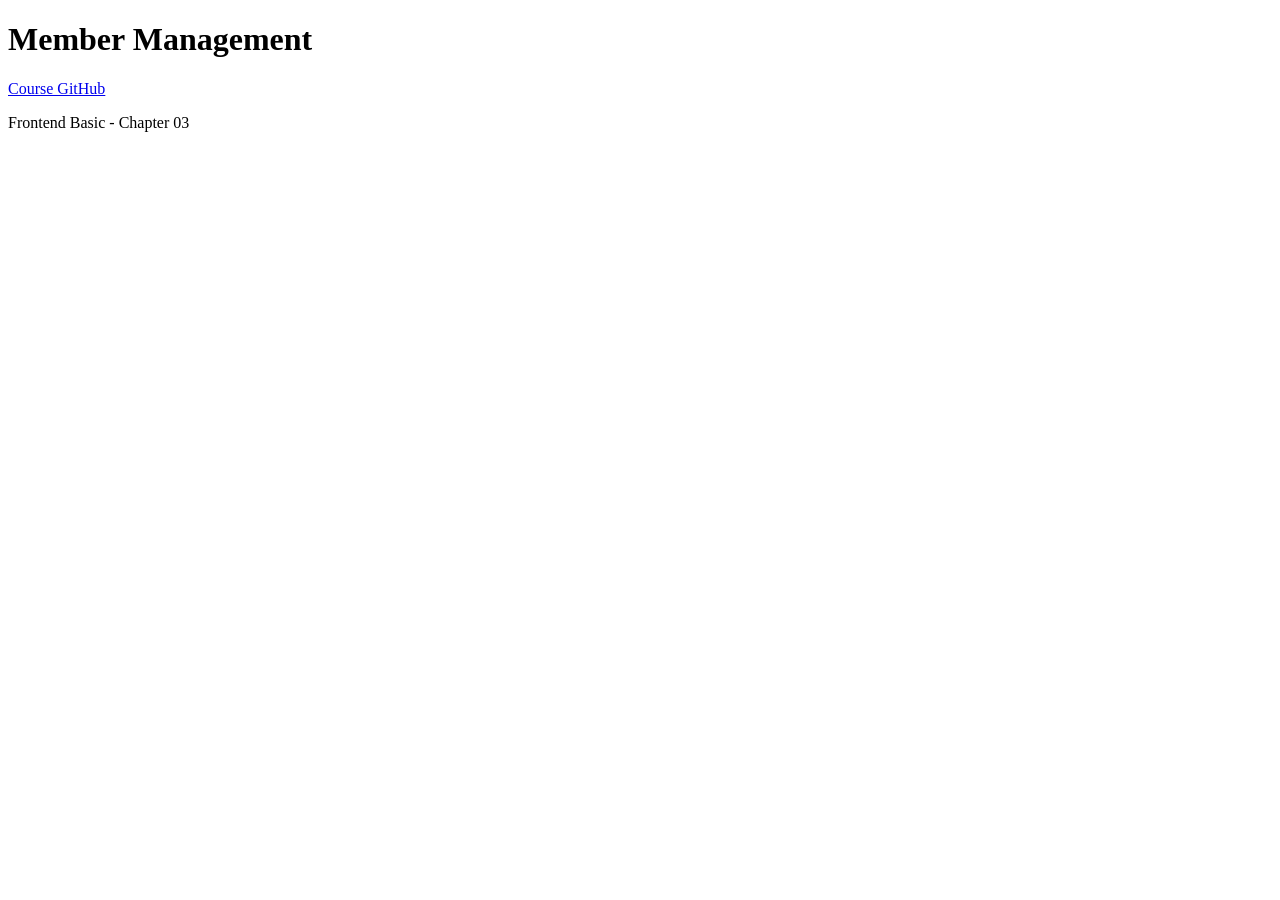
==== practice/phase01/chapter03/index.html @ 2ac11b63 "changed_web_course" ====
<!DOCTYPE html>
<html lang="ko">
<head>
    <meta charset="UTF-8">
    <meta name="viewport" content="width=device-width, initial-scale=1.0">
    <title>Member Management</title>
</head>
<body>
    <header>
        <h1>Member Management</h1>
        <nav>
            <a href="https://github.com/GilbertMoon/fullstack-web-course" target="_blank">
                Course GitHub
            </a>
        </nav>
    </header>
    <main>
    </main>
    <footer>
        <p>Frontend Basic - Chapter 03</p>
    </footer>
</body>
</html>
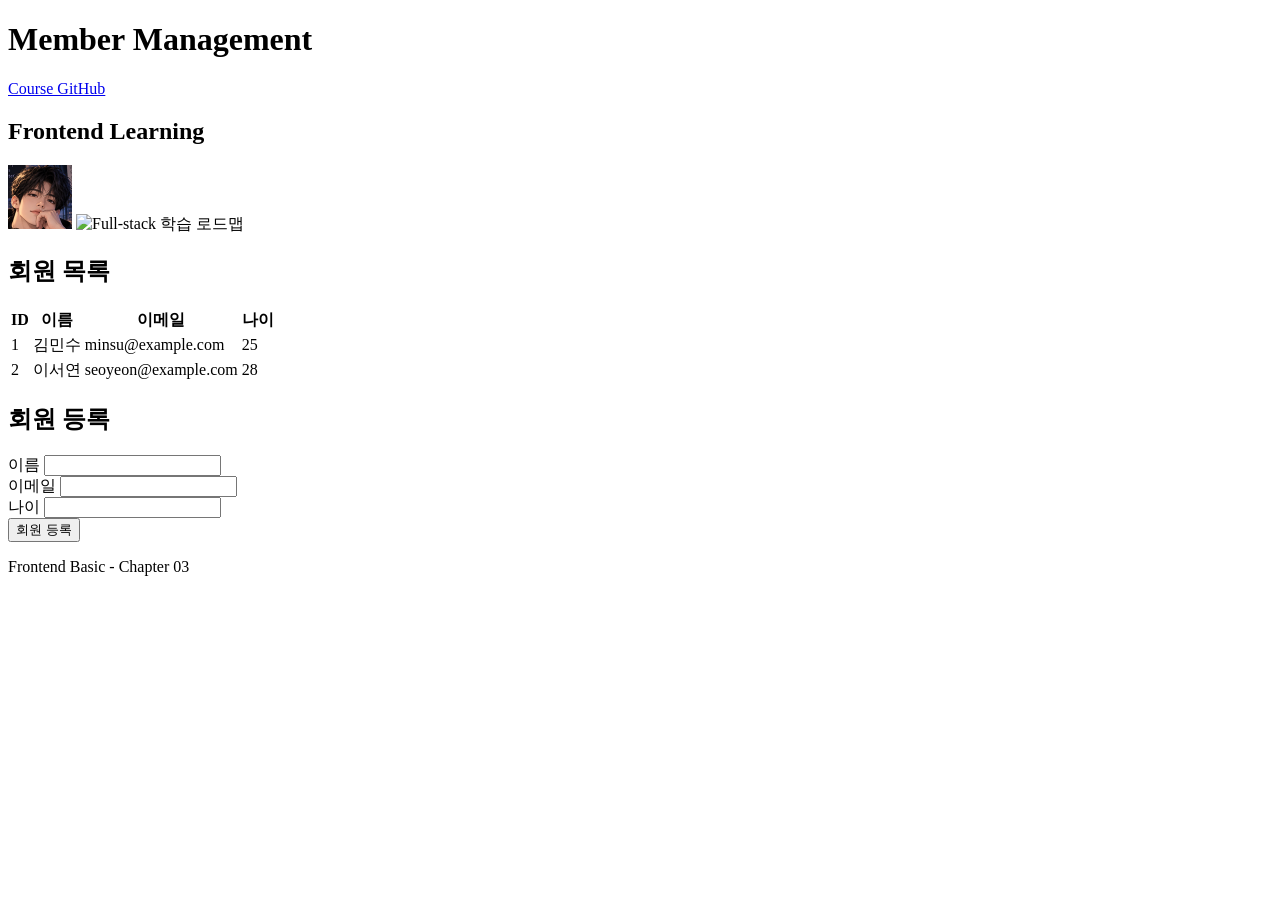
==== commit 839533af: "Complete phase01 chapter03 HTML content and form" ====
--- a/practice/phase01/chapter03/index.html
+++ b/practice/phase01/chapter03/index.html
@@ -15,6 +15,60 @@
         </nav>
     </header>
     <main>
+        <section>
+            <h2>Frontend Learning</h2>
+            <img src="images/profile.png" alt="안형준 프로필 이미지" width="64" height="64">
+            <img
+                src="https://raw.githubusercontent.com/GilbertMoon/fullstack-web-course/main/assets/images/phase01/overview/01-fullstack-roadmap.svg"
+                alt="Full-stack 학습 로드맵"
+                width="600"
+            >
+        </section>
+        <section>
+            <h2>회원 목록</h2>
+            <table>
+                <thead>
+                    <tr>
+                        <th>ID</th>
+                        <th>이름</th>
+                        <th>이메일</th>
+                        <th>나이</th>
+                    </tr>
+                </thead>
+                <tbody>
+                    <tr>
+                        <td>1</td>
+                        <td>김민수</td>
+                        <td>minsu@example.com</td>
+                        <td>25</td>
+                    </tr>
+                    <tr>
+                        <td>2</td>
+                        <td>이서연</td>
+                        <td>seoyeon@example.com</td>
+                        <td>28</td>
+                    </tr>
+                </tbody>
+            </table>
+        </section>
+        <section>
+            <h2>회원 등록</h2>
+            <form>
+                <div>
+                    <label for="name">이름</label>
+                    <input id="name" name="name" type="text" required>
+                </div>
+                <div>
+                    <label for="email">이메일</label>
+                    <input id="email" name="email" type="email" required>
+                </div>
+                <div>
+                    <label for="age">나이</label>
+                    <input id="age" name="age" type="number" min="1">
+                </div>
+                <button type="submit">회원 등록</button>
+            </form>
+        </section>
     </main>
     <footer>
         <p>Frontend Basic - Chapter 03</p>
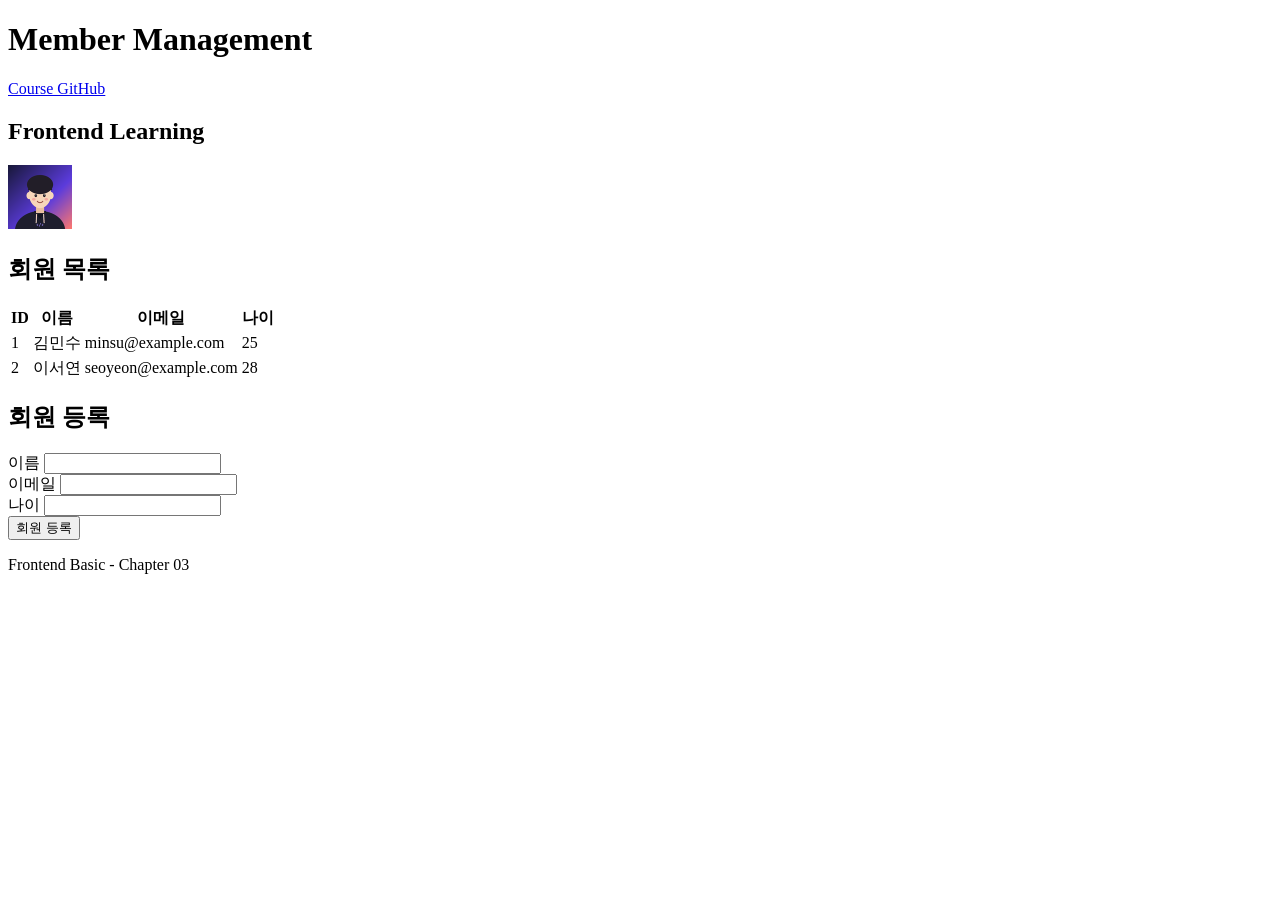
==== commit 04581da2: "Update chapter03 profile image and remove roadmap" ====
--- a/practice/phase01/chapter03/index.html
+++ b/practice/phase01/chapter03/index.html
@@ -18,11 +18,6 @@
         <section>
             <h2>Frontend Learning</h2>
             <img src="images/profile.png" alt="안형준 프로필 이미지" width="64" height="64">
-            <img
-                src="https://raw.githubusercontent.com/GilbertMoon/fullstack-web-course/main/assets/images/phase01/overview/01-fullstack-roadmap.svg"
-                alt="Full-stack 학습 로드맵"
-                width="600"
-            >
         </section>
         <section>
             <h2>회원 목록</h2>
